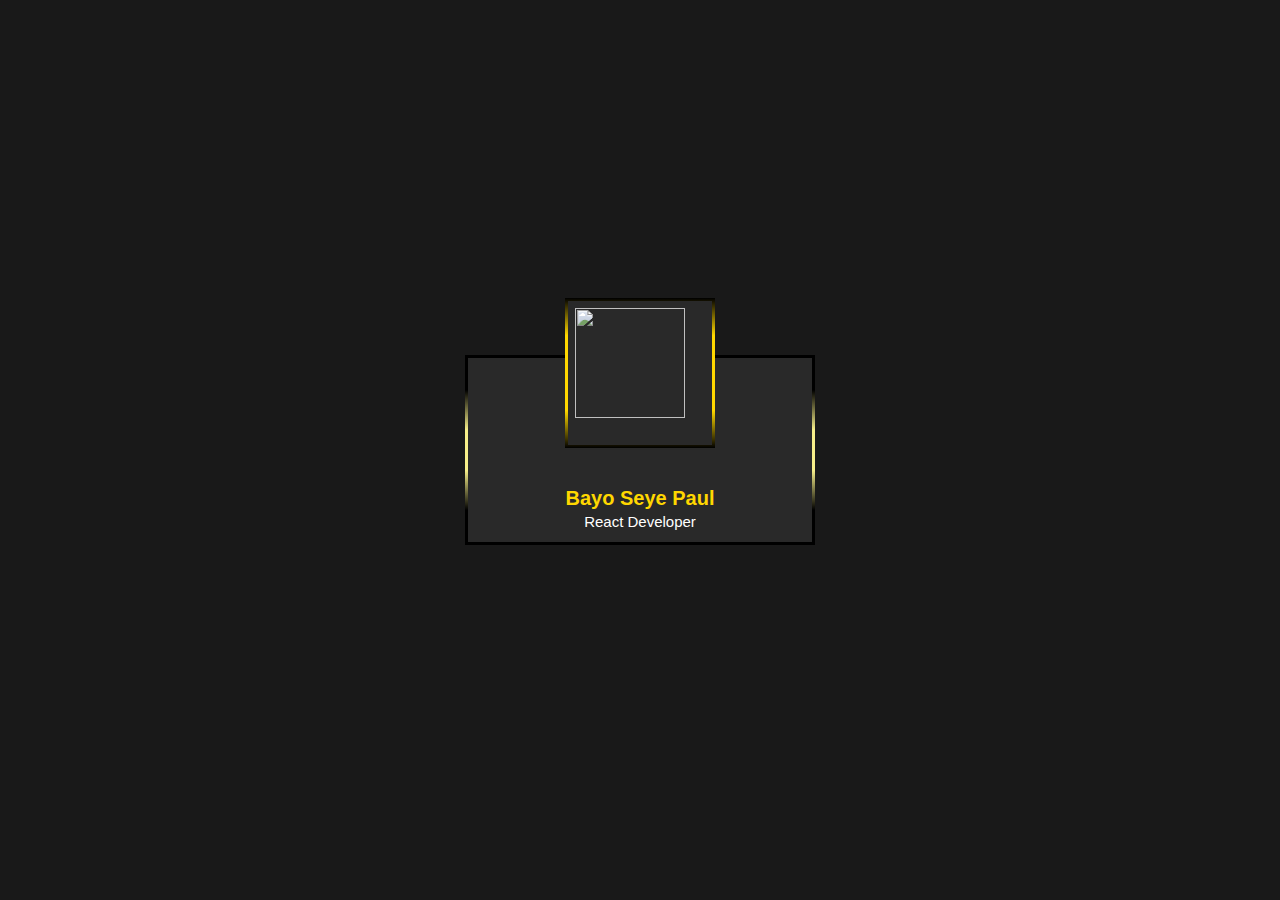
==== index.html @ 136dacda "Add files via upload" ====
<html>
    <meta/>
    <link rel="stylesheet" type="text/css" href="style.css" />
    <head>
        <title>BSP</title>
    </head>

    <body> 
        <div class="card">
            <div class="edges"></div>
            <div class="box">
                <img src="paul.jpg" />
            </div>
        <div class="content">
            <div class="details">
                <h2>Bayo Seye Paul<br><span>React Developer</span></span></h2>
                <div class="data">
                    <h3>10<br><span>Posts</span></h3>
                    <h3>120<br><span>Followers</span></h3>
                    <h3>220<br><span>Following</span></h3>
                </div>
                <div class="linkBtn">
                    <button>Follow</button>
                    <button>Message</button>
                </div>
            </div>
        </div>
        </div>
    </body>
</html>
---- style.css ----
*{
    margin: 0px;
    padding: 0px;
    box-sizing: border-box;
    font-family: 'Poppins', sans-serif;
}

body{
    display: flex;
    background-color: rgba(0, 0, 0, 0.9);
    align-items: center;
    justify-content: center;
    min-height: 100vh;
}
.card{
    position: relative;
    background: #333;
    height: 190px;
    width: 350px;
    transition: 0.5s;
}
.card:hover{
    height: 450px;
}
.card .edges{
    position: absolute;
    inset: 0;
    overflow: hidden;
    background: #000;
}
.card .edges::before{
    content: '';
    position: absolute;
    top:50%;
    left: 50%;
    transform: translate(-50%,-50%);
    width: 600px;
    height: 120px;
    background: linear-gradient(transparent,#f7ef8a,#f7ef8a,transparent);
    animation: animate 6s linear infinite;
}
@keyframes animate{
    0%{
        transform: translate(-50%,-50%) rotate(0deg);
    }
    100%{
        transform: translate(-50%,-50%) rotate(360deg);
    }
}
.card .edges::after{
    content: '';
    position: absolute;
    inset: 3px;
    background: #292929;
}
.card .box{
    position: absolute;
    top: -30%;
    left: 50%;
    transform: translateX(-50%);
    width: 150px;
    height: 150px;
    background: #000;
    transition: 0.5s;
    z-index: 10;
    overflow: hidden;
}
.card:hover .box{
    top: -20%;
    width: 250px;
    height: 250px;
}
.card .box::before{
    content: '';
    position: absolute;
    top:50%;
    left: 50%;
    transform: translate(-50%,-50%);
    width: 500px;
    height: 150px;
    background: linear-gradient(transparent,#ffd700,#ffd700,#ffd700,transparent);
    animation: animate2 4s linear infinite;
}
@keyframes animate2{
    0%{
        transform: translate(-50%,-50%) rotate(360deg);
    }
    100%{
        transform: translate(-50%,-50%) rotate(0deg);
    }
}
.card .box::after{
    content: '';
    position: absolute;
    inset: 3px;
    background: #292929;
}
.card .box img{
    position: absolute;
    top: 10px;
    left: 10px;
    z-index: 1;
    width: calc(100% - 20px);
    height: calc(100% - 20px);
    filter: grayscale(0.5);
}
.card .content{
    position: absolute;
    width: 100%;
    height: 100%;
    display: flex;
    justify-content: center;
    align-items: flex-end;
    overflow: hidden;
}
.card .content .details{
    padding: 40px;
    text-align: center;
    width: 100%;
    transition: 0.5s;
    transform: translateY(145px);
}
.card:hover .content .details{
    transform: translateY(0px);
}
.card .content .details h2{
    font-size: 1.25em;
    font-weight: 600;
    color: #ffd700;
    line-height: 1.2em;
}
.card .content .details h2 span{
    font-size: 0.75em;
    font-weight: 500;
    color: #fff;
}
.card .content .details .data{
    display: flex;
    justify-content: space-between;
    margin: 20px 0;
}
.card .content .details .data h3{
    font-size: 1em;
    color: #ffd700;
    line-height: 1.2em;
    font-weight: 600;
}
.card .content .details .data h3 span{
    font-size: 0.85em;
    color: #fff;
    font-weight: 400;
}
.card .content .details .linkBtn{
    display: flex;
    justify-content: space-between;
    gap: 20px;
}
.card .content .details .linkBtn button{
    padding: 10px 30px;
    border: none;
    outline: none;
    border-radius: 5px;
    font-size: 1em;
    font-weight: 500;
    background:#ffd700;
    color: #222;
    cursor: pointer;
    opacity: 0.7;
}
.card .content .details .linkBtn button:nth-child(2){
    background: #fff;
}
.card .content .details .linkBtn button:hover{
    opacity: 1;
}
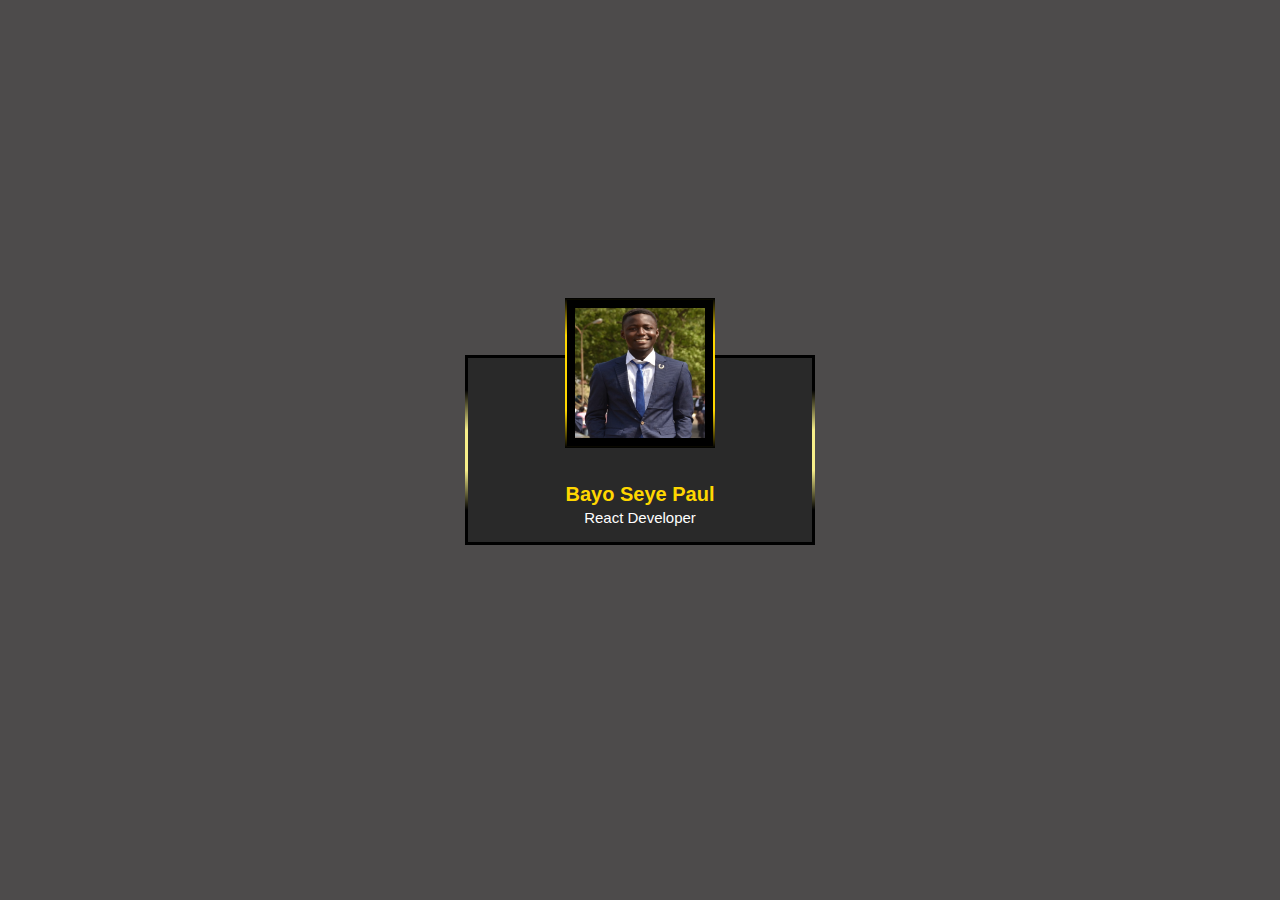
==== commit d0d0562b: "Add files via upload" ====
--- a/index.html
+++ b/index.html
@@ -15,13 +15,13 @@
             <div class="details">
                 <h2>Bayo Seye Paul<br><span>React Developer</span></span></h2>
                 <div class="data">
-                    <h3>10<br><span>Posts</span></h3>
-                    <h3>120<br><span>Followers</span></h3>
-                    <h3>220<br><span>Following</span></h3>
+                    <h3>80%<br><span>HTML</span></h3>
+                    <h3>80%<br><span>CSS</span></h3>
+                    <h3>60%<br><span>JS</span></h3>
                 </div>
                 <div class="linkBtn">
-                    <button>Follow</button>
-                    <button>Message</button>
+                    <a href="home.html"><button>Portfolio</button></a>
+                    <a href="contact.html"><button>Message</button></a>
                 </div>
             </div>
         </div>
--- a/style.css
+++ b/style.css
@@ -7,7 +7,7 @@
 
 body{
     display: flex;
-    background-color: rgba(0, 0, 0, 0.9);
+    background-color: rgb(77, 75, 75);
     align-items: center;
     justify-content: center;
     min-height: 100vh;
@@ -92,8 +92,8 @@
 .card .box::after{
     content: '';
     position: absolute;
-    inset: 3px;
-    background: #292929;
+    inset: 2px;
+    background: #000;
 }
 .card .box img{
     position: absolute;
@@ -102,7 +102,7 @@
     z-index: 1;
     width: calc(100% - 20px);
     height: calc(100% - 20px);
-    filter: grayscale(0.5);
+    filter: grayscale(0.1);
 }
 .card .content{
     position: absolute;
@@ -144,6 +144,11 @@
     color: #ffd700;
     line-height: 1.2em;
     font-weight: 600;
+    transition: 0.7s;
+    cursor: pointer;
+}
+.card .content .details .data h3:hover{
+    font-size: 1.5em;
 }
 .card .content .details .data h3 span{
     font-size: 0.85em;
@@ -157,13 +162,13 @@
 }
 .card .content .details .linkBtn button{
     padding: 10px 30px;
-    border: none;
     outline: none;
+    background-color: transparent;
     border-radius: 5px;
     font-size: 1em;
     font-weight: 500;
-    background:#ffd700;
-    color: #222;
+    border:2px solid #ffd700;
+    color: #ffd700;
     cursor: pointer;
     opacity: 0.7;
 }
